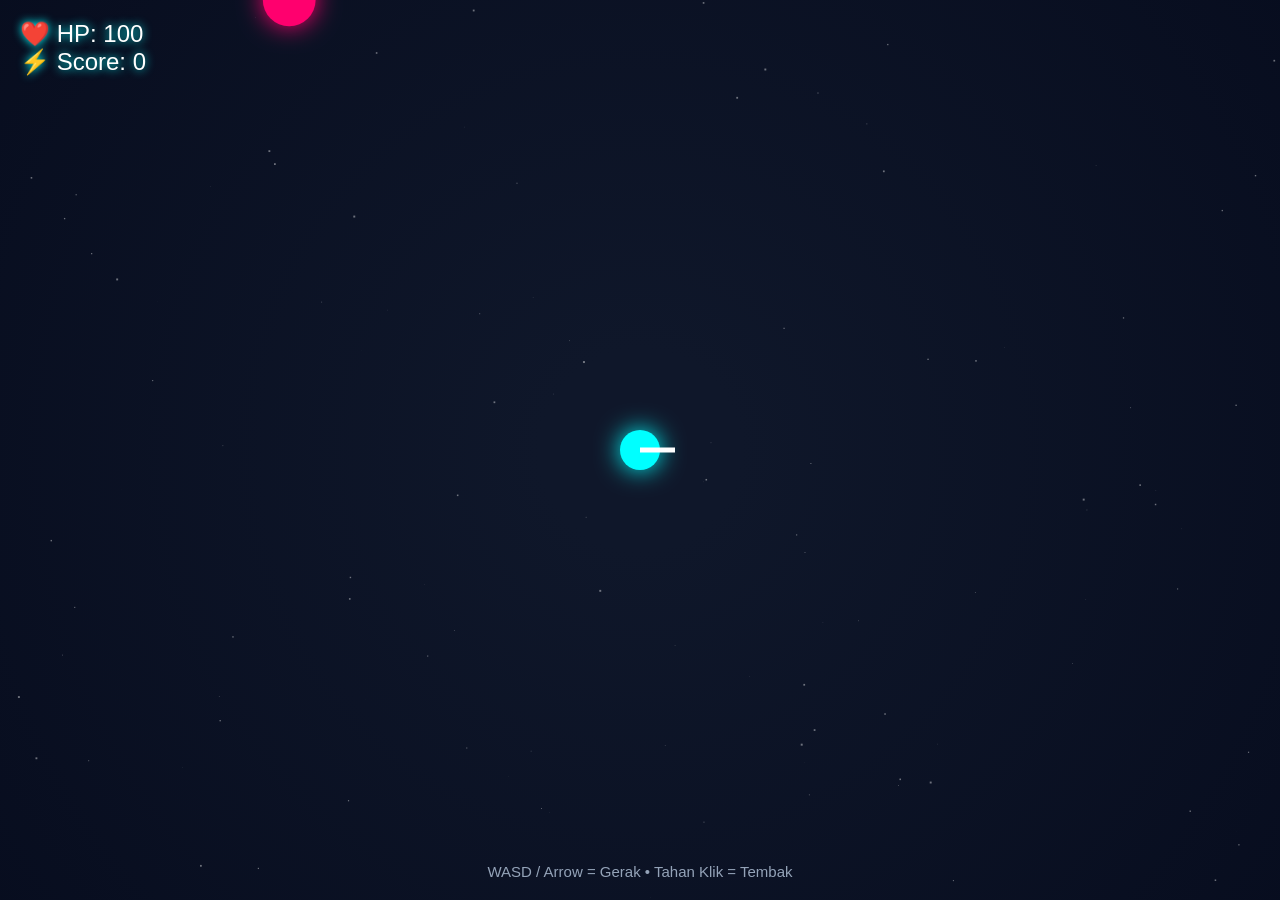
==== index.html @ cdfc2c3f "Update and rename Index.html to index.html" ====
<!DOCTYPE html>
<html lang="id">
<head>
<meta charset="UTF-8" />
<meta name="viewport" content="width=device-width, initial-scale=1.0"/>
<title>NEON BLASTER</title>

<style>
*{
  margin:0;
  padding:0;
  box-sizing:border-box;
  font-family:Arial,sans-serif;
}

body{
  overflow:hidden;
  background:#050816;
}

canvas{
  display:block;
}

#ui{
  position:absolute;
  top:20px;
  left:20px;
  color:white;
  z-index:10;
  font-size:24px;
  text-shadow:0 0 10px cyan;
}

#gameOver{
  position:absolute;
  inset:0;
  display:none;
  justify-content:center;
  align-items:center;
  flex-direction:column;
  background:rgba(0,0,0,0.8);
  color:white;
  z-index:20;
}

#gameOver h1{
  font-size:90px;
  color:#00ffff;
  text-shadow:0 0 30px cyan;
}

#gameOver button{
  margin-top:20px;
  padding:15px 30px;
  border:none;
  border-radius:12px;
  background:#00ffff;
  color:black;
  font-size:22px;
  cursor:pointer;
  font-weight:bold;
  box-shadow:0 0 20px cyan;
}

#info{
  position:absolute;
  bottom:20px;
  width:100%;
  text-align:center;
  color:#94a3b8;
  font-size:15px;
}
</style>
</head>

<body>

<div id="ui">
  ❤️ HP: <span id="hp">100</span><br>
  ⚡ Score: <span id="score">0</span>
</div>

<div id="gameOver">
  <h1>GAME OVER</h1>
  <p id="finalScore"></p>
  <button onclick="location.reload()">MAIN LAGI</button>
</div>

<div id="info">
  WASD / Arrow = Gerak • Tahan Klik = Tembak
</div>

<canvas id="game"></canvas>

<script>
const canvas = document.getElementById("game");
const ctx = canvas.getContext("2d");

function resizeCanvas(){
  canvas.width = window.innerWidth;
  canvas.height = window.innerHeight;
}
resizeCanvas();

let mouse = {
  x: canvas.width/2,
  y: canvas.height/2
};

document.addEventListener("mousemove", e=>{
  mouse.x = e.clientX;
  mouse.y = e.clientY;
});

const keys = {};

document.addEventListener("keydown", e=>{
  keys[e.key.toLowerCase()] = true;
});

document.addEventListener("keyup", e=>{
  keys[e.key.toLowerCase()] = false;
});

class Player{
  constructor(){
    this.x = canvas.width/2;
    this.y = canvas.height/2;
    this.r = 20;
    this.speed = 5;
    this.hp = 100;
    this.hitCooldown = 0;
  }

  move(){

    if(keys["w"] || keys["arrowup"]) this.y -= this.speed;
    if(keys["s"] || keys["arrowdown"]) this.y += this.speed;
    if(keys["a"] || keys["arrowleft"]) this.x -= this.speed;
    if(keys["d"] || keys["arrowright"]) this.x += this.speed;

    this.x = Math.max(this.r, Math.min(canvas.width-this.r, this.x));
    this.y = Math.max(this.r, Math.min(canvas.height-this.r, this.y));

    if(this.hitCooldown > 0){
      this.hitCooldown--;
    }
  }

  draw(){

    ctx.beginPath();
    ctx.arc(this.x,this.y,this.r,0,Math.PI*2);

    ctx.fillStyle =
      this.hitCooldown > 0 ? "#ffffff" : "#00ffff";

    ctx.shadowBlur = 25;
    ctx.shadowColor = "#00ffff";

    ctx.fill();

    ctx.shadowBlur = 0;

    const angle = Math.atan2(
      mouse.y-this.y,
      mouse.x-this.x
    );

    ctx.strokeStyle = "white";
    ctx.lineWidth = 5;

    ctx.beginPath();
    ctx.moveTo(this.x,this.y);

    ctx.lineTo(
      this.x + Math.cos(angle)*35,
      this.y + Math.sin(angle)*35
    );

    ctx.stroke();
  }
}

class Bullet{
  constructor(x,y,dx,dy){
    this.x=x;
    this.y=y;
    this.dx=dx;
    this.dy=dy;
    this.r=5;
  }

  update(){
    this.x += this.dx;
    this.y += this.dy;
  }

  draw(){

    ctx.beginPath();
    ctx.moveTo(this.x,this.y);

    ctx.lineTo(
      this.x - this.dx*2,
      this.y - this.dy*2
    );

    ctx.strokeStyle = "#fff700";
    ctx.lineWidth = 3;
    ctx.stroke();

    ctx.beginPath();
    ctx.arc(this.x,this.y,this.r,0,Math.PI*2);

    ctx.fillStyle = "#fff700";

    ctx.shadowBlur = 20;
    ctx.shadowColor = "#fff700";

    ctx.fill();

    ctx.shadowBlur = 0;
  }
}

class Enemy{
  constructor(){

    const side = Math.floor(Math.random()*4);

    if(side===0){
      this.x = Math.random()*canvas.width;
      this.y = -50;
    }

    if(side===1){
      this.x = canvas.width+50;
      this.y = Math.random()*canvas.height;
    }

    if(side===2){
      this.x = Math.random()*canvas.width;
      this.y = canvas.height+50;
    }

    if(side===3){
      this.x = -50;
      this.y = Math.random()*canvas.height;
    }

    this.r = 18 + Math.random()*18;
    this.speed = 1 + Math.random()*2;
  }

  update(){

    const angle = Math.atan2(
      player.y-this.y,
      player.x-this.x
    );

    this.x += Math.cos(angle)*this.speed;
    this.y += Math.sin(angle)*this.speed;
  }

  draw(){

    ctx.beginPath();
    ctx.arc(this.x,this.y,this.r,0,Math.PI*2);

    ctx.fillStyle = "#ff006e";

    ctx.shadowBlur = 25;
    ctx.shadowColor = "#ff006e";

    ctx.fill();

    ctx.shadowBlur = 0;
  }
}

class Particle{
  constructor(x,y,color){
    this.x=x;
    this.y=y;

    this.dx=(Math.random()-0.5)*7;
    this.dy=(Math.random()-0.5)*7;

    this.life=40;
    this.color=color;
  }

  update(){
    this.x += this.dx;
    this.y += this.dy;
    this.life--;
  }

  draw(){

    ctx.globalAlpha = this.life / 40;

    ctx.fillStyle = this.color;
    ctx.fillRect(this.x,this.y,3,3);

    ctx.globalAlpha = 1;
  }
}

const player = new Player();

let bullets = [];
let enemies = [];
let particles = [];

let score = 0;
let gameEnded = false;

let shooting = false;

let lastShot = 0;
const shootDelay = 120;

let spawnTimer = 0;
let spawnRate = 700;

let shake = 0;

// STARS
const stars = [];

for(let i=0;i<120;i++){
  stars.push({
    x: Math.random()*canvas.width,
    y: Math.random()*canvas.height,
    s: Math.random()*2
  });
}

document.addEventListener("mousedown", ()=>{
  shooting = true;
});

document.addEventListener("mouseup", ()=>{
  shooting = false;
});

function shoot(){

  if(gameEnded) return;

  const now = performance.now();

  if(now - lastShot < shootDelay) return;

  lastShot = now;

  const angle = Math.atan2(
    mouse.y-player.y,
    mouse.x-player.x
  );

  bullets.push(
    new Bullet(
      player.x,
      player.y,
      Math.cos(angle)*10,
      Math.sin(angle)*10
    )
  );
}

function explosion(x,y,color,count=20){

  for(let i=0;i<count;i++){
    particles.push(new Particle(x,y,color));
  }
}

function gameOver(){

  if(gameEnded) return;

  gameEnded = true;

  document.getElementById("gameOver").style.display = "flex";

  document.getElementById("finalScore").innerText =
    "Final Score: " + score;
}

function drawBackground(){

  const gradient = ctx.createRadialGradient(
    canvas.width/2,
    canvas.height/2,
    100,
    canvas.width/2,
    canvas.height/2,
    canvas.width
  );

  gradient.addColorStop(0,"#0f172a");
  gradient.addColorStop(1,"#020617");

  ctx.fillStyle = gradient;
  ctx.fillRect(0,0,canvas.width,canvas.height);
}

let lastTime = 0;

function animate(time=0){

  const delta = time - lastTime;
  lastTime = time;

  ctx.save();

  if(shake > 0){

    ctx.translate(
      (Math.random()-0.5)*shake,
      (Math.random()-0.5)*shake
    );

    shake *= 0.9;
  }

  drawBackground();

  // stars
  stars.forEach(st=>{

    st.y += 0.3;

    if(st.y > canvas.height){
      st.y = 0;
      st.x = Math.random()*canvas.width;
    }

    ctx.fillStyle = "rgba(255,255,255,0.4)";
    ctx.fillRect(st.x,st.y,st.s,st.s);
  });

  // spawn enemy
  spawnTimer += delta;

  if(spawnTimer >= spawnRate && !gameEnded){

    enemies.push(new Enemy());

    spawnTimer = 0;

    if(spawnRate > 250){
      spawnRate -= 5;
    }
  }

  if(shooting){
    shoot();
  }

  player.move();
  player.draw();

  // bullets
  for(let bi = bullets.length-1; bi>=0; bi--){

    const b = bullets[bi];

    b.update();
    b.draw();

    if(
      b.x < 0 ||
      b.x > canvas.width ||
      b.y < 0 ||
      b.y > canvas.height
    ){
      bullets.splice(bi,1);
    }
  }

  // enemies
  for(let ei = enemies.length-1; ei>=0; ei--){

    const e = enemies[ei];

    e.update();
    e.draw();

    const distPlayer = Math.hypot(
      player.x-e.x,
      player.y-e.y
    );

    // hit player
    if(distPlayer < player.r + e.r){

      if(player.hitCooldown <= 0){

        player.hp -= 10;

        if(player.hp < 0){
          player.hp = 0;
        }

        player.hitCooldown = 30;

        shake = 10;
      }

      if(player.hp <= 0){
        gameOver();
      }
    }

    // bullet collision
    for(let bi = bullets.length-1; bi>=0; bi--){

      const b = bullets[bi];

      const dist = Math.hypot(
        b.x-e.x,
        b.y-e.y
      );

      if(dist < b.r + e.r){

        explosion(e.x,e.y,"#00ffff");

        enemies.splice(ei,1);
        bullets.splice(bi,1);

        score += 10;

        break;
      }
    }
  }

  // particles
  for(let pi = particles.length-1; pi>=0; pi--){

    const p = particles[pi];

    p.update();
    p.draw();

    if(p.life <= 0){
      particles.splice(pi,1);
    }
  }

  document.getElementById("hp").innerText = player.hp;
  document.getElementById("score").innerText = score;

  ctx.restore();

  if(!gameEnded){
    requestAnimationFrame(animate);
  }
}

animate();

window.addEventListener("resize", ()=>{

  resizeCanvas();

  player.x = canvas.width/2;
  player.y = canvas.height/2;
});
</script>

</body>
</html>
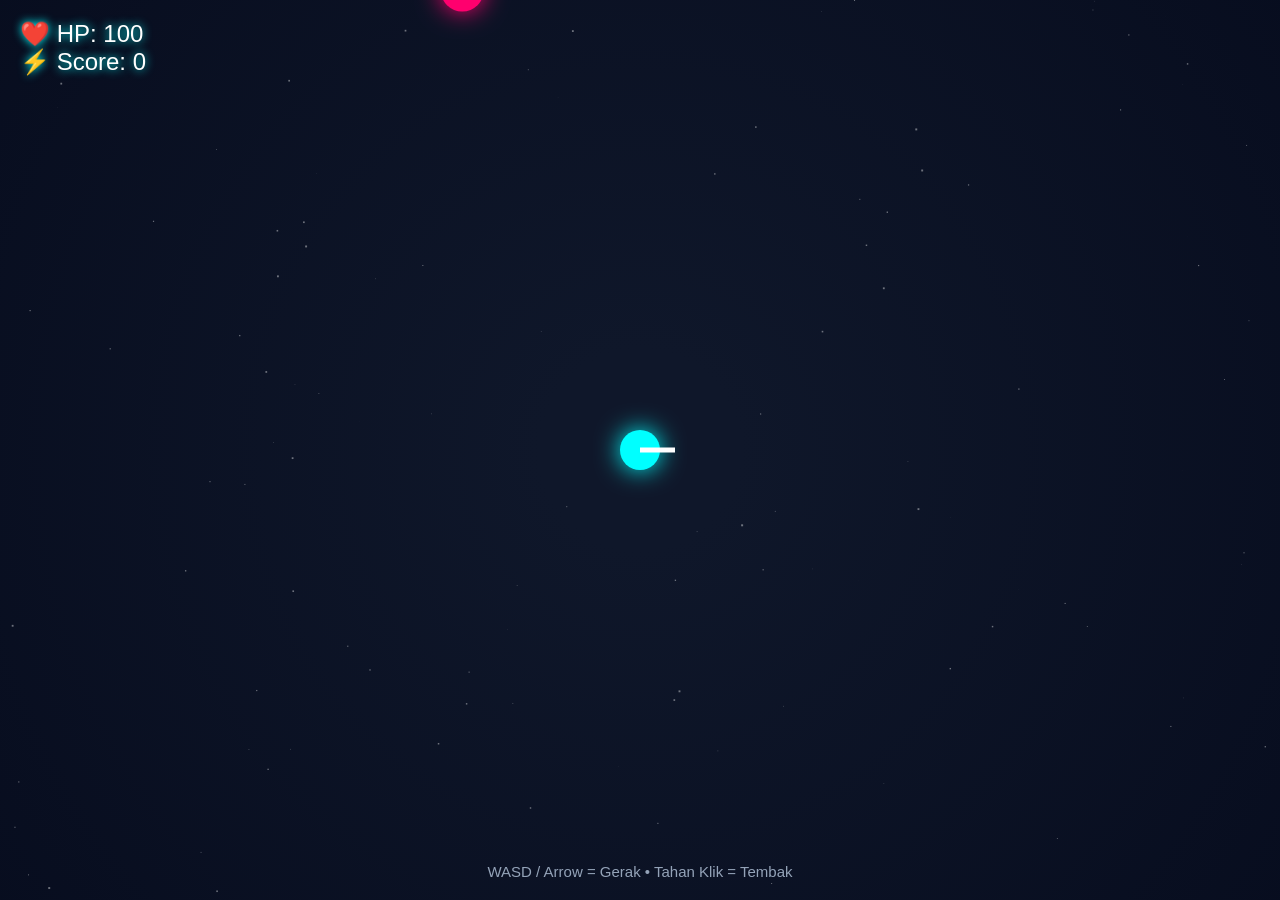
==== commit 4904e7c1: "Rename game tembak tembakan.html to index.html" ====
--- a/index.html
+++ b/index.html
@@ -1,580 +1,580 @@
-<!DOCTYPE html>
-<html lang="id">
-<head>
-<meta charset="UTF-8" />
-<meta name="viewport" content="width=device-width, initial-scale=1.0"/>
-<title>NEON BLASTER</title>
-
-<style>
-*{
-  margin:0;
-  padding:0;
-  box-sizing:border-box;
-  font-family:Arial,sans-serif;
-}
-
-body{
-  overflow:hidden;
-  background:#050816;
-}
-
-canvas{
-  display:block;
-}
-
-#ui{
-  position:absolute;
-  top:20px;
-  left:20px;
-  color:white;
-  z-index:10;
-  font-size:24px;
-  text-shadow:0 0 10px cyan;
-}
-
-#gameOver{
-  position:absolute;
-  inset:0;
-  display:none;
-  justify-content:center;
-  align-items:center;
-  flex-direction:column;
-  background:rgba(0,0,0,0.8);
-  color:white;
-  z-index:20;
-}
-
-#gameOver h1{
-  font-size:90px;
-  color:#00ffff;
-  text-shadow:0 0 30px cyan;
-}
-
-#gameOver button{
-  margin-top:20px;
-  padding:15px 30px;
-  border:none;
-  border-radius:12px;
-  background:#00ffff;
-  color:black;
-  font-size:22px;
-  cursor:pointer;
-  font-weight:bold;
-  box-shadow:0 0 20px cyan;
-}
-
-#info{
-  position:absolute;
-  bottom:20px;
-  width:100%;
-  text-align:center;
-  color:#94a3b8;
-  font-size:15px;
-}
-</style>
-</head>
-
-<body>
-
-<div id="ui">
-  ❤️ HP: <span id="hp">100</span><br>
-  ⚡ Score: <span id="score">0</span>
-</div>
-
-<div id="gameOver">
-  <h1>GAME OVER</h1>
-  <p id="finalScore"></p>
-  <button onclick="location.reload()">MAIN LAGI</button>
-</div>
-
-<div id="info">
-  WASD / Arrow = Gerak • Tahan Klik = Tembak
-</div>
-
-<canvas id="game"></canvas>
-
-<script>
-const canvas = document.getElementById("game");
-const ctx = canvas.getContext("2d");
-
-function resizeCanvas(){
-  canvas.width = window.innerWidth;
-  canvas.height = window.innerHeight;
-}
-resizeCanvas();
-
-let mouse = {
-  x: canvas.width/2,
-  y: canvas.height/2
-};
-
-document.addEventListener("mousemove", e=>{
-  mouse.x = e.clientX;
-  mouse.y = e.clientY;
-});
-
-const keys = {};
-
-document.addEventListener("keydown", e=>{
-  keys[e.key.toLowerCase()] = true;
-});
-
-document.addEventListener("keyup", e=>{
-  keys[e.key.toLowerCase()] = false;
-});
-
-class Player{
-  constructor(){
-    this.x = canvas.width/2;
-    this.y = canvas.height/2;
-    this.r = 20;
-    this.speed = 5;
-    this.hp = 100;
-    this.hitCooldown = 0;
-  }
-
-  move(){
-
-    if(keys["w"] || keys["arrowup"]) this.y -= this.speed;
-    if(keys["s"] || keys["arrowdown"]) this.y += this.speed;
-    if(keys["a"] || keys["arrowleft"]) this.x -= this.speed;
-    if(keys["d"] || keys["arrowright"]) this.x += this.speed;
-
-    this.x = Math.max(this.r, Math.min(canvas.width-this.r, this.x));
-    this.y = Math.max(this.r, Math.min(canvas.height-this.r, this.y));
-
-    if(this.hitCooldown > 0){
-      this.hitCooldown--;
-    }
-  }
-
-  draw(){
-
-    ctx.beginPath();
-    ctx.arc(this.x,this.y,this.r,0,Math.PI*2);
-
-    ctx.fillStyle =
-      this.hitCooldown > 0 ? "#ffffff" : "#00ffff";
-
-    ctx.shadowBlur = 25;
-    ctx.shadowColor = "#00ffff";
-
-    ctx.fill();
-
-    ctx.shadowBlur = 0;
-
-    const angle = Math.atan2(
-      mouse.y-this.y,
-      mouse.x-this.x
-    );
-
-    ctx.strokeStyle = "white";
-    ctx.lineWidth = 5;
-
-    ctx.beginPath();
-    ctx.moveTo(this.x,this.y);
-
-    ctx.lineTo(
-      this.x + Math.cos(angle)*35,
-      this.y + Math.sin(angle)*35
-    );
-
-    ctx.stroke();
-  }
-}
-
-class Bullet{
-  constructor(x,y,dx,dy){
-    this.x=x;
-    this.y=y;
-    this.dx=dx;
-    this.dy=dy;
-    this.r=5;
-  }
-
-  update(){
-    this.x += this.dx;
-    this.y += this.dy;
-  }
-
-  draw(){
-
-    ctx.beginPath();
-    ctx.moveTo(this.x,this.y);
-
-    ctx.lineTo(
-      this.x - this.dx*2,
-      this.y - this.dy*2
-    );
-
-    ctx.strokeStyle = "#fff700";
-    ctx.lineWidth = 3;
-    ctx.stroke();
-
-    ctx.beginPath();
-    ctx.arc(this.x,this.y,this.r,0,Math.PI*2);
-
-    ctx.fillStyle = "#fff700";
-
-    ctx.shadowBlur = 20;
-    ctx.shadowColor = "#fff700";
-
-    ctx.fill();
-
-    ctx.shadowBlur = 0;
-  }
-}
-
-class Enemy{
-  constructor(){
-
-    const side = Math.floor(Math.random()*4);
-
-    if(side===0){
-      this.x = Math.random()*canvas.width;
-      this.y = -50;
-    }
-
-    if(side===1){
-      this.x = canvas.width+50;
-      this.y = Math.random()*canvas.height;
-    }
-
-    if(side===2){
-      this.x = Math.random()*canvas.width;
-      this.y = canvas.height+50;
-    }
-
-    if(side===3){
-      this.x = -50;
-      this.y = Math.random()*canvas.height;
-    }
-
-    this.r = 18 + Math.random()*18;
-    this.speed = 1 + Math.random()*2;
-  }
-
-  update(){
-
-    const angle = Math.atan2(
-      player.y-this.y,
-      player.x-this.x
-    );
-
-    this.x += Math.cos(angle)*this.speed;
-    this.y += Math.sin(angle)*this.speed;
-  }
-
-  draw(){
-
-    ctx.beginPath();
-    ctx.arc(this.x,this.y,this.r,0,Math.PI*2);
-
-    ctx.fillStyle = "#ff006e";
-
-    ctx.shadowBlur = 25;
-    ctx.shadowColor = "#ff006e";
-
-    ctx.fill();
-
-    ctx.shadowBlur = 0;
-  }
-}
-
-class Particle{
-  constructor(x,y,color){
-    this.x=x;
-    this.y=y;
-
-    this.dx=(Math.random()-0.5)*7;
-    this.dy=(Math.random()-0.5)*7;
-
-    this.life=40;
-    this.color=color;
-  }
-
-  update(){
-    this.x += this.dx;
-    this.y += this.dy;
-    this.life--;
-  }
-
-  draw(){
-
-    ctx.globalAlpha = this.life / 40;
-
-    ctx.fillStyle = this.color;
-    ctx.fillRect(this.x,this.y,3,3);
-
-    ctx.globalAlpha = 1;
-  }
-}
-
-const player = new Player();
-
-let bullets = [];
-let enemies = [];
-let particles = [];
-
-let score = 0;
-let gameEnded = false;
-
-let shooting = false;
-
-let lastShot = 0;
-const shootDelay = 120;
-
-let spawnTimer = 0;
-let spawnRate = 700;
-
-let shake = 0;
-
-// STARS
-const stars = [];
-
-for(let i=0;i<120;i++){
-  stars.push({
-    x: Math.random()*canvas.width,
-    y: Math.random()*canvas.height,
-    s: Math.random()*2
-  });
-}
-
-document.addEventListener("mousedown", ()=>{
-  shooting = true;
-});
-
-document.addEventListener("mouseup", ()=>{
-  shooting = false;
-});
-
-function shoot(){
-
-  if(gameEnded) return;
-
-  const now = performance.now();
-
-  if(now - lastShot < shootDelay) return;
-
-  lastShot = now;
-
-  const angle = Math.atan2(
-    mouse.y-player.y,
-    mouse.x-player.x
-  );
-
-  bullets.push(
-    new Bullet(
-      player.x,
-      player.y,
-      Math.cos(angle)*10,
-      Math.sin(angle)*10
-    )
-  );
-}
-
-function explosion(x,y,color,count=20){
-
-  for(let i=0;i<count;i++){
-    particles.push(new Particle(x,y,color));
-  }
-}
-
-function gameOver(){
-
-  if(gameEnded) return;
-
-  gameEnded = true;
-
-  document.getElementById("gameOver").style.display = "flex";
-
-  document.getElementById("finalScore").innerText =
-    "Final Score: " + score;
-}
-
-function drawBackground(){
-
-  const gradient = ctx.createRadialGradient(
-    canvas.width/2,
-    canvas.height/2,
-    100,
-    canvas.width/2,
-    canvas.height/2,
-    canvas.width
-  );
-
-  gradient.addColorStop(0,"#0f172a");
-  gradient.addColorStop(1,"#020617");
-
-  ctx.fillStyle = gradient;
-  ctx.fillRect(0,0,canvas.width,canvas.height);
-}
-
-let lastTime = 0;
-
-function animate(time=0){
-
-  const delta = time - lastTime;
-  lastTime = time;
-
-  ctx.save();
-
-  if(shake > 0){
-
-    ctx.translate(
-      (Math.random()-0.5)*shake,
-      (Math.random()-0.5)*shake
-    );
-
-    shake *= 0.9;
-  }
-
-  drawBackground();
-
-  // stars
-  stars.forEach(st=>{
-
-    st.y += 0.3;
-
-    if(st.y > canvas.height){
-      st.y = 0;
-      st.x = Math.random()*canvas.width;
-    }
-
-    ctx.fillStyle = "rgba(255,255,255,0.4)";
-    ctx.fillRect(st.x,st.y,st.s,st.s);
-  });
-
-  // spawn enemy
-  spawnTimer += delta;
-
-  if(spawnTimer >= spawnRate && !gameEnded){
-
-    enemies.push(new Enemy());
-
-    spawnTimer = 0;
-
-    if(spawnRate > 250){
-      spawnRate -= 5;
-    }
-  }
-
-  if(shooting){
-    shoot();
-  }
-
-  player.move();
-  player.draw();
-
-  // bullets
-  for(let bi = bullets.length-1; bi>=0; bi--){
-
-    const b = bullets[bi];
-
-    b.update();
-    b.draw();
-
-    if(
-      b.x < 0 ||
-      b.x > canvas.width ||
-      b.y < 0 ||
-      b.y > canvas.height
-    ){
-      bullets.splice(bi,1);
-    }
-  }
-
-  // enemies
-  for(let ei = enemies.length-1; ei>=0; ei--){
-
-    const e = enemies[ei];
-
-    e.update();
-    e.draw();
-
-    const distPlayer = Math.hypot(
-      player.x-e.x,
-      player.y-e.y
-    );
-
-    // hit player
-    if(distPlayer < player.r + e.r){
-
-      if(player.hitCooldown <= 0){
-
-        player.hp -= 10;
-
-        if(player.hp < 0){
-          player.hp = 0;
-        }
-
-        player.hitCooldown = 30;
-
-        shake = 10;
-      }
-
-      if(player.hp <= 0){
-        gameOver();
-      }
-    }
-
-    // bullet collision
-    for(let bi = bullets.length-1; bi>=0; bi--){
-
-      const b = bullets[bi];
-
-      const dist = Math.hypot(
-        b.x-e.x,
-        b.y-e.y
-      );
-
-      if(dist < b.r + e.r){
-
-        explosion(e.x,e.y,"#00ffff");
-
-        enemies.splice(ei,1);
-        bullets.splice(bi,1);
-
-        score += 10;
-
-        break;
-      }
-    }
-  }
-
-  // particles
-  for(let pi = particles.length-1; pi>=0; pi--){
-
-    const p = particles[pi];
-
-    p.update();
-    p.draw();
-
-    if(p.life <= 0){
-      particles.splice(pi,1);
-    }
-  }
-
-  document.getElementById("hp").innerText = player.hp;
-  document.getElementById("score").innerText = score;
-
-  ctx.restore();
-
-  if(!gameEnded){
-    requestAnimationFrame(animate);
-  }
-}
-
-animate();
-
-window.addEventListener("resize", ()=>{
-
-  resizeCanvas();
-
-  player.x = canvas.width/2;
-  player.y = canvas.height/2;
-});
-</script>
-
-</body>
-</html>
+<!DOCTYPE html>
+<html lang="id">
+<head>
+<meta charset="UTF-8" />
+<meta name="viewport" content="width=device-width, initial-scale=1.0"/>
+<title>NEON BLASTER</title>
+
+<style>
+*{
+  margin:0;
+  padding:0;
+  box-sizing:border-box;
+  font-family:Arial,sans-serif;
+}
+
+body{
+  overflow:hidden;
+  background:#050816;
+}
+
+canvas{
+  display:block;
+}
+
+#ui{
+  position:absolute;
+  top:20px;
+  left:20px;
+  color:white;
+  z-index:10;
+  font-size:24px;
+  text-shadow:0 0 10px cyan;
+}
+
+#gameOver{
+  position:absolute;
+  inset:0;
+  display:none;
+  justify-content:center;
+  align-items:center;
+  flex-direction:column;
+  background:rgba(0,0,0,0.8);
+  color:white;
+  z-index:20;
+}
+
+#gameOver h1{
+  font-size:90px;
+  color:#00ffff;
+  text-shadow:0 0 30px cyan;
+}
+
+#gameOver button{
+  margin-top:20px;
+  padding:15px 30px;
+  border:none;
+  border-radius:12px;
+  background:#00ffff;
+  color:black;
+  font-size:22px;
+  cursor:pointer;
+  font-weight:bold;
+  box-shadow:0 0 20px cyan;
+}
+
+#info{
+  position:absolute;
+  bottom:20px;
+  width:100%;
+  text-align:center;
+  color:#94a3b8;
+  font-size:15px;
+}
+</style>
+</head>
+
+<body>
+
+<div id="ui">
+  ❤️ HP: <span id="hp">100</span><br>
+  ⚡ Score: <span id="score">0</span>
+</div>
+
+<div id="gameOver">
+  <h1>GAME OVER</h1>
+  <p id="finalScore"></p>
+  <button onclick="location.reload()">MAIN LAGI</button>
+</div>
+
+<div id="info">
+  WASD / Arrow = Gerak • Tahan Klik = Tembak
+</div>
+
+<canvas id="game"></canvas>
+
+<script>
+const canvas = document.getElementById("game");
+const ctx = canvas.getContext("2d");
+
+function resizeCanvas(){
+  canvas.width = window.innerWidth;
+  canvas.height = window.innerHeight;
+}
+resizeCanvas();
+
+let mouse = {
+  x: canvas.width/2,
+  y: canvas.height/2
+};
+
+document.addEventListener("mousemove", e=>{
+  mouse.x = e.clientX;
+  mouse.y = e.clientY;
+});
+
+const keys = {};
+
+document.addEventListener("keydown", e=>{
+  keys[e.key.toLowerCase()] = true;
+});
+
+document.addEventListener("keyup", e=>{
+  keys[e.key.toLowerCase()] = false;
+});
+
+class Player{
+  constructor(){
+    this.x = canvas.width/2;
+    this.y = canvas.height/2;
+    this.r = 20;
+    this.speed = 5;
+    this.hp = 100;
+    this.hitCooldown = 0;
+  }
+
+  move(){
+
+    if(keys["w"] || keys["arrowup"]) this.y -= this.speed;
+    if(keys["s"] || keys["arrowdown"]) this.y += this.speed;
+    if(keys["a"] || keys["arrowleft"]) this.x -= this.speed;
+    if(keys["d"] || keys["arrowright"]) this.x += this.speed;
+
+    this.x = Math.max(this.r, Math.min(canvas.width-this.r, this.x));
+    this.y = Math.max(this.r, Math.min(canvas.height-this.r, this.y));
+
+    if(this.hitCooldown > 0){
+      this.hitCooldown--;
+    }
+  }
+
+  draw(){
+
+    ctx.beginPath();
+    ctx.arc(this.x,this.y,this.r,0,Math.PI*2);
+
+    ctx.fillStyle =
+      this.hitCooldown > 0 ? "#ffffff" : "#00ffff";
+
+    ctx.shadowBlur = 25;
+    ctx.shadowColor = "#00ffff";
+
+    ctx.fill();
+
+    ctx.shadowBlur = 0;
+
+    const angle = Math.atan2(
+      mouse.y-this.y,
+      mouse.x-this.x
+    );
+
+    ctx.strokeStyle = "white";
+    ctx.lineWidth = 5;
+
+    ctx.beginPath();
+    ctx.moveTo(this.x,this.y);
+
+    ctx.lineTo(
+      this.x + Math.cos(angle)*35,
+      this.y + Math.sin(angle)*35
+    );
+
+    ctx.stroke();
+  }
+}
+
+class Bullet{
+  constructor(x,y,dx,dy){
+    this.x=x;
+    this.y=y;
+    this.dx=dx;
+    this.dy=dy;
+    this.r=5;
+  }
+
+  update(){
+    this.x += this.dx;
+    this.y += this.dy;
+  }
+
+  draw(){
+
+    ctx.beginPath();
+    ctx.moveTo(this.x,this.y);
+
+    ctx.lineTo(
+      this.x - this.dx*2,
+      this.y - this.dy*2
+    );
+
+    ctx.strokeStyle = "#fff700";
+    ctx.lineWidth = 3;
+    ctx.stroke();
+
+    ctx.beginPath();
+    ctx.arc(this.x,this.y,this.r,0,Math.PI*2);
+
+    ctx.fillStyle = "#fff700";
+
+    ctx.shadowBlur = 20;
+    ctx.shadowColor = "#fff700";
+
+    ctx.fill();
+
+    ctx.shadowBlur = 0;
+  }
+}
+
+class Enemy{
+  constructor(){
+
+    const side = Math.floor(Math.random()*4);
+
+    if(side===0){
+      this.x = Math.random()*canvas.width;
+      this.y = -50;
+    }
+
+    if(side===1){
+      this.x = canvas.width+50;
+      this.y = Math.random()*canvas.height;
+    }
+
+    if(side===2){
+      this.x = Math.random()*canvas.width;
+      this.y = canvas.height+50;
+    }
+
+    if(side===3){
+      this.x = -50;
+      this.y = Math.random()*canvas.height;
+    }
+
+    this.r = 18 + Math.random()*18;
+    this.speed = 1 + Math.random()*2;
+  }
+
+  update(){
+
+    const angle = Math.atan2(
+      player.y-this.y,
+      player.x-this.x
+    );
+
+    this.x += Math.cos(angle)*this.speed;
+    this.y += Math.sin(angle)*this.speed;
+  }
+
+  draw(){
+
+    ctx.beginPath();
+    ctx.arc(this.x,this.y,this.r,0,Math.PI*2);
+
+    ctx.fillStyle = "#ff006e";
+
+    ctx.shadowBlur = 25;
+    ctx.shadowColor = "#ff006e";
+
+    ctx.fill();
+
+    ctx.shadowBlur = 0;
+  }
+}
+
+class Particle{
+  constructor(x,y,color){
+    this.x=x;
+    this.y=y;
+
+    this.dx=(Math.random()-0.5)*7;
+    this.dy=(Math.random()-0.5)*7;
+
+    this.life=40;
+    this.color=color;
+  }
+
+  update(){
+    this.x += this.dx;
+    this.y += this.dy;
+    this.life--;
+  }
+
+  draw(){
+
+    ctx.globalAlpha = this.life / 40;
+
+    ctx.fillStyle = this.color;
+    ctx.fillRect(this.x,this.y,3,3);
+
+    ctx.globalAlpha = 1;
+  }
+}
+
+const player = new Player();
+
+let bullets = [];
+let enemies = [];
+let particles = [];
+
+let score = 0;
+let gameEnded = false;
+
+let shooting = false;
+
+let lastShot = 0;
+const shootDelay = 120;
+
+let spawnTimer = 0;
+let spawnRate = 700;
+
+let shake = 0;
+
+// STARS
+const stars = [];
+
+for(let i=0;i<120;i++){
+  stars.push({
+    x: Math.random()*canvas.width,
+    y: Math.random()*canvas.height,
+    s: Math.random()*2
+  });
+}
+
+document.addEventListener("mousedown", ()=>{
+  shooting = true;
+});
+
+document.addEventListener("mouseup", ()=>{
+  shooting = false;
+});
+
+function shoot(){
+
+  if(gameEnded) return;
+
+  const now = performance.now();
+
+  if(now - lastShot < shootDelay) return;
+
+  lastShot = now;
+
+  const angle = Math.atan2(
+    mouse.y-player.y,
+    mouse.x-player.x
+  );
+
+  bullets.push(
+    new Bullet(
+      player.x,
+      player.y,
+      Math.cos(angle)*10,
+      Math.sin(angle)*10
+    )
+  );
+}
+
+function explosion(x,y,color,count=20){
+
+  for(let i=0;i<count;i++){
+    particles.push(new Particle(x,y,color));
+  }
+}
+
+function gameOver(){
+
+  if(gameEnded) return;
+
+  gameEnded = true;
+
+  document.getElementById("gameOver").style.display = "flex";
+
+  document.getElementById("finalScore").innerText =
+    "Final Score: " + score;
+}
+
+function drawBackground(){
+
+  const gradient = ctx.createRadialGradient(
+    canvas.width/2,
+    canvas.height/2,
+    100,
+    canvas.width/2,
+    canvas.height/2,
+    canvas.width
+  );
+
+  gradient.addColorStop(0,"#0f172a");
+  gradient.addColorStop(1,"#020617");
+
+  ctx.fillStyle = gradient;
+  ctx.fillRect(0,0,canvas.width,canvas.height);
+}
+
+let lastTime = 0;
+
+function animate(time=0){
+
+  const delta = time - lastTime;
+  lastTime = time;
+
+  ctx.save();
+
+  if(shake > 0){
+
+    ctx.translate(
+      (Math.random()-0.5)*shake,
+      (Math.random()-0.5)*shake
+    );
+
+    shake *= 0.9;
+  }
+
+  drawBackground();
+
+  // stars
+  stars.forEach(st=>{
+
+    st.y += 0.3;
+
+    if(st.y > canvas.height){
+      st.y = 0;
+      st.x = Math.random()*canvas.width;
+    }
+
+    ctx.fillStyle = "rgba(255,255,255,0.4)";
+    ctx.fillRect(st.x,st.y,st.s,st.s);
+  });
+
+  // spawn enemy
+  spawnTimer += delta;
+
+  if(spawnTimer >= spawnRate && !gameEnded){
+
+    enemies.push(new Enemy());
+
+    spawnTimer = 0;
+
+    if(spawnRate > 250){
+      spawnRate -= 5;
+    }
+  }
+
+  if(shooting){
+    shoot();
+  }
+
+  player.move();
+  player.draw();
+
+  // bullets
+  for(let bi = bullets.length-1; bi>=0; bi--){
+
+    const b = bullets[bi];
+
+    b.update();
+    b.draw();
+
+    if(
+      b.x < 0 ||
+      b.x > canvas.width ||
+      b.y < 0 ||
+      b.y > canvas.height
+    ){
+      bullets.splice(bi,1);
+    }
+  }
+
+  // enemies
+  for(let ei = enemies.length-1; ei>=0; ei--){
+
+    const e = enemies[ei];
+
+    e.update();
+    e.draw();
+
+    const distPlayer = Math.hypot(
+      player.x-e.x,
+      player.y-e.y
+    );
+
+    // hit player
+    if(distPlayer < player.r + e.r){
+
+      if(player.hitCooldown <= 0){
+
+        player.hp -= 10;
+
+        if(player.hp < 0){
+          player.hp = 0;
+        }
+
+        player.hitCooldown = 30;
+
+        shake = 10;
+      }
+
+      if(player.hp <= 0){
+        gameOver();
+      }
+    }
+
+    // bullet collision
+    for(let bi = bullets.length-1; bi>=0; bi--){
+
+      const b = bullets[bi];
+
+      const dist = Math.hypot(
+        b.x-e.x,
+        b.y-e.y
+      );
+
+      if(dist < b.r + e.r){
+
+        explosion(e.x,e.y,"#00ffff");
+
+        enemies.splice(ei,1);
+        bullets.splice(bi,1);
+
+        score += 10;
+
+        break;
+      }
+    }
+  }
+
+  // particles
+  for(let pi = particles.length-1; pi>=0; pi--){
+
+    const p = particles[pi];
+
+    p.update();
+    p.draw();
+
+    if(p.life <= 0){
+      particles.splice(pi,1);
+    }
+  }
+
+  document.getElementById("hp").innerText = player.hp;
+  document.getElementById("score").innerText = score;
+
+  ctx.restore();
+
+  if(!gameEnded){
+    requestAnimationFrame(animate);
+  }
+}
+
+animate();
+
+window.addEventListener("resize", ()=>{
+
+  resizeCanvas();
+
+  player.x = canvas.width/2;
+  player.y = canvas.height/2;
+});
+</script>
+
+</body>
+</html>
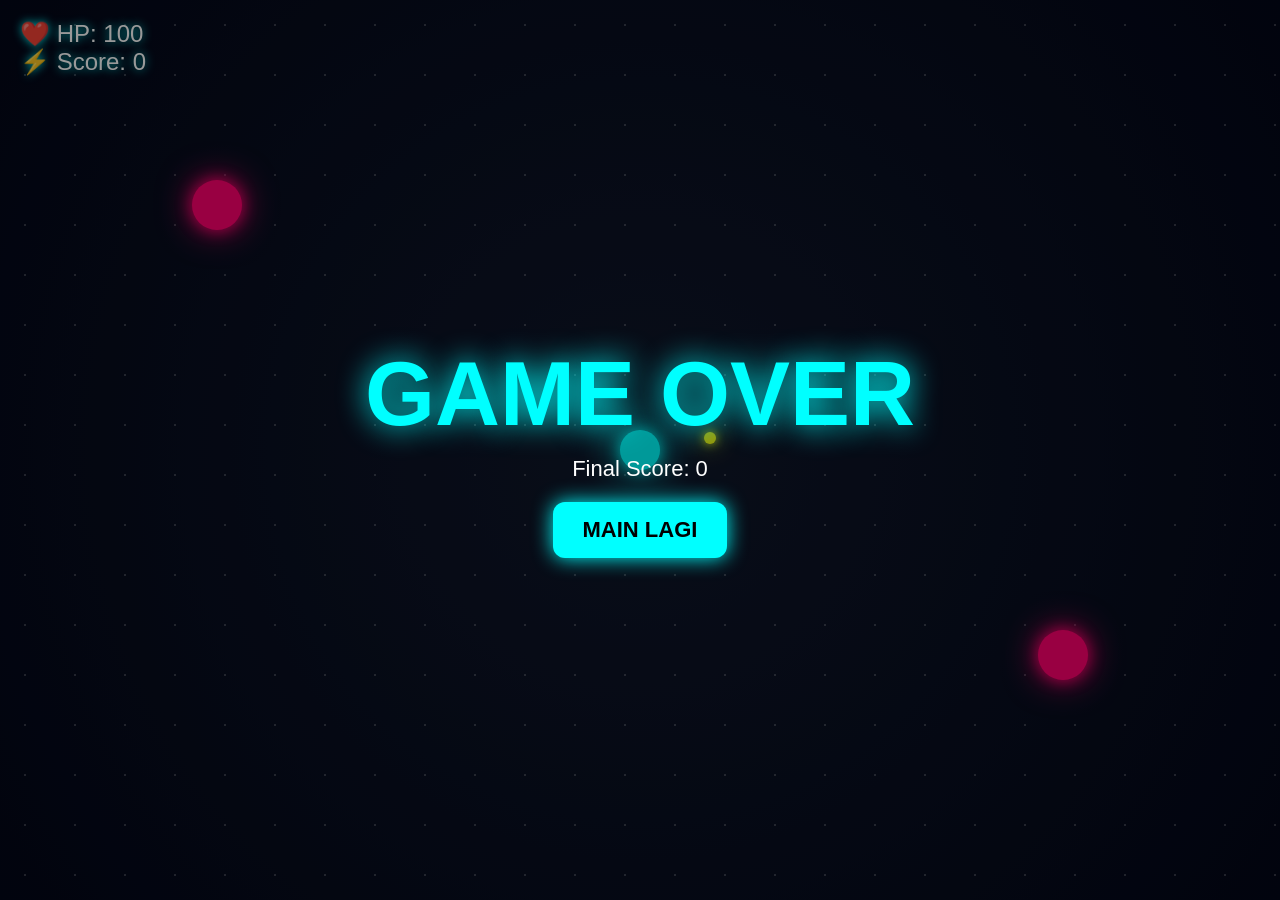
==== commit ccf17c3a: "Update index.html" ====
--- a/index.html
+++ b/index.html
@@ -1,580 +1,47 @@
 <!DOCTYPE html>
 <html lang="id">
 <head>
-<meta charset="UTF-8" />
-<meta name="viewport" content="width=device-width, initial-scale=1.0"/>
-<title>NEON BLASTER</title>
+  <meta charset="UTF-8">
+  <meta name="viewport" content="width=device-width, initial-scale=1.0">
+  <title>NEON BLASTER</title>
 
-<style>
-*{
-  margin:0;
-  padding:0;
-  box-sizing:border-box;
-  font-family:Arial,sans-serif;
-}
-
-body{
-  overflow:hidden;
-  background:#050816;
-}
-
-canvas{
-  display:block;
-}
-
-#ui{
-  position:absolute;
-  top:20px;
-  left:20px;
-  color:white;
-  z-index:10;
-  font-size:24px;
-  text-shadow:0 0 10px cyan;
-}
-
-#gameOver{
-  position:absolute;
-  inset:0;
-  display:none;
-  justify-content:center;
-  align-items:center;
-  flex-direction:column;
-  background:rgba(0,0,0,0.8);
-  color:white;
-  z-index:20;
-}
-
-#gameOver h1{
-  font-size:90px;
-  color:#00ffff;
-  text-shadow:0 0 30px cyan;
-}
-
-#gameOver button{
-  margin-top:20px;
-  padding:15px 30px;
-  border:none;
-  border-radius:12px;
-  background:#00ffff;
-  color:black;
-  font-size:22px;
-  cursor:pointer;
-  font-weight:bold;
-  box-shadow:0 0 20px cyan;
-}
-
-#info{
-  position:absolute;
-  bottom:20px;
-  width:100%;
-  text-align:center;
-  color:#94a3b8;
-  font-size:15px;
-}
-</style>
+  <link rel="stylesheet" href="style.css">
 </head>
 
 <body>
 
-<div id="ui">
-  ❤️ HP: <span id="hp">100</span><br>
-  ⚡ Score: <span id="score">0</span>
-</div>
+  <!-- UI -->
+  <div id="ui">
+    ❤️ HP: <span>100</span><br>
+    ⚡ Score: <span>0</span>
+  </div>
 
-<div id="gameOver">
-  <h1>GAME OVER</h1>
-  <p id="finalScore"></p>
-  <button onclick="location.reload()">MAIN LAGI</button>
-</div>
+  <!-- Game Over -->
+  <div id="gameOver">
+    <h1>GAME OVER</h1>
+    <p>Final Score: 0</p>
+    <button>MAIN LAGI</button>
+  </div>
 
-<div id="info">
-  WASD / Arrow = Gerak • Tahan Klik = Tembak
-</div>
+  <!-- Info -->
+  <div id="info">
+    WASD / Arrow = Gerak • Tahan Klik = Tembak
+  </div>
 
-<canvas id="game"></canvas>
+  <!-- Area Game -->
+  <div class="game-area">
 
-<script>
-const canvas = document.getElementById("game");
-const ctx = canvas.getContext("2d");
+    <!-- Player -->
+    <div class="player"></div>
 
-function resizeCanvas(){
-  canvas.width = window.innerWidth;
-  canvas.height = window.innerHeight;
-}
-resizeCanvas();
+    <!-- Enemy -->
+    <div class="enemy enemy1"></div>
+    <div class="enemy enemy2"></div>
 
-let mouse = {
-  x: canvas.width/2,
-  y: canvas.height/2
-};
+    <!-- Bullet -->
+    <div class="bullet"></div>
 
-document.addEventListener("mousemove", e=>{
-  mouse.x = e.clientX;
-  mouse.y = e.clientY;
-});
-
-const keys = {};
-
-document.addEventListener("keydown", e=>{
-  keys[e.key.toLowerCase()] = true;
-});
-
-document.addEventListener("keyup", e=>{
-  keys[e.key.toLowerCase()] = false;
-});
-
-class Player{
-  constructor(){
-    this.x = canvas.width/2;
-    this.y = canvas.height/2;
-    this.r = 20;
-    this.speed = 5;
-    this.hp = 100;
-    this.hitCooldown = 0;
-  }
-
-  move(){
-
-    if(keys["w"] || keys["arrowup"]) this.y -= this.speed;
-    if(keys["s"] || keys["arrowdown"]) this.y += this.speed;
-    if(keys["a"] || keys["arrowleft"]) this.x -= this.speed;
-    if(keys["d"] || keys["arrowright"]) this.x += this.speed;
-
-    this.x = Math.max(this.r, Math.min(canvas.width-this.r, this.x));
-    this.y = Math.max(this.r, Math.min(canvas.height-this.r, this.y));
-
-    if(this.hitCooldown > 0){
-      this.hitCooldown--;
-    }
-  }
-
-  draw(){
-
-    ctx.beginPath();
-    ctx.arc(this.x,this.y,this.r,0,Math.PI*2);
-
-    ctx.fillStyle =
-      this.hitCooldown > 0 ? "#ffffff" : "#00ffff";
-
-    ctx.shadowBlur = 25;
-    ctx.shadowColor = "#00ffff";
-
-    ctx.fill();
-
-    ctx.shadowBlur = 0;
-
-    const angle = Math.atan2(
-      mouse.y-this.y,
-      mouse.x-this.x
-    );
-
-    ctx.strokeStyle = "white";
-    ctx.lineWidth = 5;
-
-    ctx.beginPath();
-    ctx.moveTo(this.x,this.y);
-
-    ctx.lineTo(
-      this.x + Math.cos(angle)*35,
-      this.y + Math.sin(angle)*35
-    );
-
-    ctx.stroke();
-  }
-}
-
-class Bullet{
-  constructor(x,y,dx,dy){
-    this.x=x;
-    this.y=y;
-    this.dx=dx;
-    this.dy=dy;
-    this.r=5;
-  }
-
-  update(){
-    this.x += this.dx;
-    this.y += this.dy;
-  }
-
-  draw(){
-
-    ctx.beginPath();
-    ctx.moveTo(this.x,this.y);
-
-    ctx.lineTo(
-      this.x - this.dx*2,
-      this.y - this.dy*2
-    );
-
-    ctx.strokeStyle = "#fff700";
-    ctx.lineWidth = 3;
-    ctx.stroke();
-
-    ctx.beginPath();
-    ctx.arc(this.x,this.y,this.r,0,Math.PI*2);
-
-    ctx.fillStyle = "#fff700";
-
-    ctx.shadowBlur = 20;
-    ctx.shadowColor = "#fff700";
-
-    ctx.fill();
-
-    ctx.shadowBlur = 0;
-  }
-}
-
-class Enemy{
-  constructor(){
-
-    const side = Math.floor(Math.random()*4);
-
-    if(side===0){
-      this.x = Math.random()*canvas.width;
-      this.y = -50;
-    }
-
-    if(side===1){
-      this.x = canvas.width+50;
-      this.y = Math.random()*canvas.height;
-    }
-
-    if(side===2){
-      this.x = Math.random()*canvas.width;
-      this.y = canvas.height+50;
-    }
-
-    if(side===3){
-      this.x = -50;
-      this.y = Math.random()*canvas.height;
-    }
-
-    this.r = 18 + Math.random()*18;
-    this.speed = 1 + Math.random()*2;
-  }
-
-  update(){
-
-    const angle = Math.atan2(
-      player.y-this.y,
-      player.x-this.x
-    );
-
-    this.x += Math.cos(angle)*this.speed;
-    this.y += Math.sin(angle)*this.speed;
-  }
-
-  draw(){
-
-    ctx.beginPath();
-    ctx.arc(this.x,this.y,this.r,0,Math.PI*2);
-
-    ctx.fillStyle = "#ff006e";
-
-    ctx.shadowBlur = 25;
-    ctx.shadowColor = "#ff006e";
-
-    ctx.fill();
-
-    ctx.shadowBlur = 0;
-  }
-}
-
-class Particle{
-  constructor(x,y,color){
-    this.x=x;
-    this.y=y;
-
-    this.dx=(Math.random()-0.5)*7;
-    this.dy=(Math.random()-0.5)*7;
-
-    this.life=40;
-    this.color=color;
-  }
-
-  update(){
-    this.x += this.dx;
-    this.y += this.dy;
-    this.life--;
-  }
-
-  draw(){
-
-    ctx.globalAlpha = this.life / 40;
-
-    ctx.fillStyle = this.color;
-    ctx.fillRect(this.x,this.y,3,3);
-
-    ctx.globalAlpha = 1;
-  }
-}
-
-const player = new Player();
-
-let bullets = [];
-let enemies = [];
-let particles = [];
-
-let score = 0;
-let gameEnded = false;
-
-let shooting = false;
-
-let lastShot = 0;
-const shootDelay = 120;
-
-let spawnTimer = 0;
-let spawnRate = 700;
-
-let shake = 0;
-
-// STARS
-const stars = [];
-
-for(let i=0;i<120;i++){
-  stars.push({
-    x: Math.random()*canvas.width,
-    y: Math.random()*canvas.height,
-    s: Math.random()*2
-  });
-}
-
-document.addEventListener("mousedown", ()=>{
-  shooting = true;
-});
-
-document.addEventListener("mouseup", ()=>{
-  shooting = false;
-});
-
-function shoot(){
-
-  if(gameEnded) return;
-
-  const now = performance.now();
-
-  if(now - lastShot < shootDelay) return;
-
-  lastShot = now;
-
-  const angle = Math.atan2(
-    mouse.y-player.y,
-    mouse.x-player.x
-  );
-
-  bullets.push(
-    new Bullet(
-      player.x,
-      player.y,
-      Math.cos(angle)*10,
-      Math.sin(angle)*10
-    )
-  );
-}
-
-function explosion(x,y,color,count=20){
-
-  for(let i=0;i<count;i++){
-    particles.push(new Particle(x,y,color));
-  }
-}
-
-function gameOver(){
-
-  if(gameEnded) return;
-
-  gameEnded = true;
-
-  document.getElementById("gameOver").style.display = "flex";
-
-  document.getElementById("finalScore").innerText =
-    "Final Score: " + score;
-}
-
-function drawBackground(){
-
-  const gradient = ctx.createRadialGradient(
-    canvas.width/2,
-    canvas.height/2,
-    100,
-    canvas.width/2,
-    canvas.height/2,
-    canvas.width
-  );
-
-  gradient.addColorStop(0,"#0f172a");
-  gradient.addColorStop(1,"#020617");
-
-  ctx.fillStyle = gradient;
-  ctx.fillRect(0,0,canvas.width,canvas.height);
-}
-
-let lastTime = 0;
-
-function animate(time=0){
-
-  const delta = time - lastTime;
-  lastTime = time;
-
-  ctx.save();
-
-  if(shake > 0){
-
-    ctx.translate(
-      (Math.random()-0.5)*shake,
-      (Math.random()-0.5)*shake
-    );
-
-    shake *= 0.9;
-  }
-
-  drawBackground();
-
-  // stars
-  stars.forEach(st=>{
-
-    st.y += 0.3;
-
-    if(st.y > canvas.height){
-      st.y = 0;
-      st.x = Math.random()*canvas.width;
-    }
-
-    ctx.fillStyle = "rgba(255,255,255,0.4)";
-    ctx.fillRect(st.x,st.y,st.s,st.s);
-  });
-
-  // spawn enemy
-  spawnTimer += delta;
-
-  if(spawnTimer >= spawnRate && !gameEnded){
-
-    enemies.push(new Enemy());
-
-    spawnTimer = 0;
-
-    if(spawnRate > 250){
-      spawnRate -= 5;
-    }
-  }
-
-  if(shooting){
-    shoot();
-  }
-
-  player.move();
-  player.draw();
-
-  // bullets
-  for(let bi = bullets.length-1; bi>=0; bi--){
-
-    const b = bullets[bi];
-
-    b.update();
-    b.draw();
-
-    if(
-      b.x < 0 ||
-      b.x > canvas.width ||
-      b.y < 0 ||
-      b.y > canvas.height
-    ){
-      bullets.splice(bi,1);
-    }
-  }
-
-  // enemies
-  for(let ei = enemies.length-1; ei>=0; ei--){
-
-    const e = enemies[ei];
-
-    e.update();
-    e.draw();
-
-    const distPlayer = Math.hypot(
-      player.x-e.x,
-      player.y-e.y
-    );
-
-    // hit player
-    if(distPlayer < player.r + e.r){
-
-      if(player.hitCooldown <= 0){
-
-        player.hp -= 10;
-
-        if(player.hp < 0){
-          player.hp = 0;
-        }
-
-        player.hitCooldown = 30;
-
-        shake = 10;
-      }
-
-      if(player.hp <= 0){
-        gameOver();
-      }
-    }
-
-    // bullet collision
-    for(let bi = bullets.length-1; bi>=0; bi--){
-
-      const b = bullets[bi];
-
-      const dist = Math.hypot(
-        b.x-e.x,
-        b.y-e.y
-      );
-
-      if(dist < b.r + e.r){
-
-        explosion(e.x,e.y,"#00ffff");
-
-        enemies.splice(ei,1);
-        bullets.splice(bi,1);
-
-        score += 10;
-
-        break;
-      }
-    }
-  }
-
-  // particles
-  for(let pi = particles.length-1; pi>=0; pi--){
-
-    const p = particles[pi];
-
-    p.update();
-    p.draw();
-
-    if(p.life <= 0){
-      particles.splice(pi,1);
-    }
-  }
-
-  document.getElementById("hp").innerText = player.hp;
-  document.getElementById("score").innerText = score;
-
-  ctx.restore();
-
-  if(!gameEnded){
-    requestAnimationFrame(animate);
-  }
-}
-
-animate();
-
-window.addEventListener("resize", ()=>{
-
-  resizeCanvas();
-
-  player.x = canvas.width/2;
-  player.y = canvas.height/2;
-});
-</script>
+  </div>
 
 </body>
 </html>
--- a/style.css
+++ b/style.css
@@ -0,0 +1,166 @@
+*{
+  margin:0;
+  padding:0;
+  box-sizing:border-box;
+  font-family:Arial,sans-serif;
+}
+
+body{
+  overflow:hidden;
+  background:#050816;
+  height:100vh;
+}
+
+/* UI */
+#ui{
+  position:absolute;
+  top:20px;
+  left:20px;
+  color:white;
+  z-index:10;
+  font-size:24px;
+  text-shadow:0 0 10px cyan;
+}
+
+/* GAME OVER */
+#gameOver{
+  position:absolute;
+  inset:0;
+  display:flex;
+  justify-content:center;
+  align-items:center;
+  flex-direction:column;
+  background:rgba(0,0,0,0.4);
+  color:white;
+  z-index:20;
+}
+
+#gameOver h1{
+  font-size:90px;
+  color:#00ffff;
+  text-shadow:0 0 30px cyan;
+}
+
+#gameOver p{
+  margin-top:10px;
+  font-size:22px;
+}
+
+#gameOver button{
+  margin-top:20px;
+  padding:15px 30px;
+  border:none;
+  border-radius:12px;
+  background:#00ffff;
+  color:black;
+  font-size:22px;
+  cursor:pointer;
+  font-weight:bold;
+  box-shadow:0 0 20px cyan;
+  transition:0.3s;
+}
+
+#gameOver button:hover{
+  transform:scale(1.05);
+}
+
+/* INFO */
+#info{
+  position:absolute;
+  bottom:20px;
+  width:100%;
+  text-align:center;
+  color:#94a3b8;
+  font-size:15px;
+}
+
+/* AREA GAME */
+.game-area{
+  position:relative;
+  width:100%;
+  height:100vh;
+
+  background:
+    radial-gradient(circle at center,
+    #0f172a 0%,
+    #020617 100%);
+}
+
+/* PLAYER */
+.player{
+  position:absolute;
+  top:50%;
+  left:50%;
+
+  width:40px;
+  height:40px;
+
+  border-radius:50%;
+
+  background:#00ffff;
+
+  transform:translate(-50%,-50%);
+
+  box-shadow:
+    0 0 15px cyan,
+    0 0 40px cyan;
+}
+
+/* BULLET */
+.bullet{
+  position:absolute;
+
+  top:48%;
+  left:55%;
+
+  width:12px;
+  height:12px;
+
+  border-radius:50%;
+
+  background:#fff700;
+
+  box-shadow:
+    0 0 10px #fff700,
+    0 0 25px #fff700;
+}
+
+/* ENEMY */
+.enemy{
+  position:absolute;
+
+  width:50px;
+  height:50px;
+
+  border-radius:50%;
+
+  background:#ff006e;
+
+  box-shadow:
+    0 0 15px #ff006e,
+    0 0 35px #ff006e;
+}
+
+.enemy1{
+  top:20%;
+  left:15%;
+}
+
+.enemy2{
+  top:70%;
+  right:15%;
+}
+
+/* BINTANG */
+.game-area::before{
+  content:"";
+  position:absolute;
+  inset:0;
+
+  background-image:
+    radial-gradient(white 1px, transparent 1px);
+
+  background-size:50px 50px;
+
+  opacity:0.2;
+}
